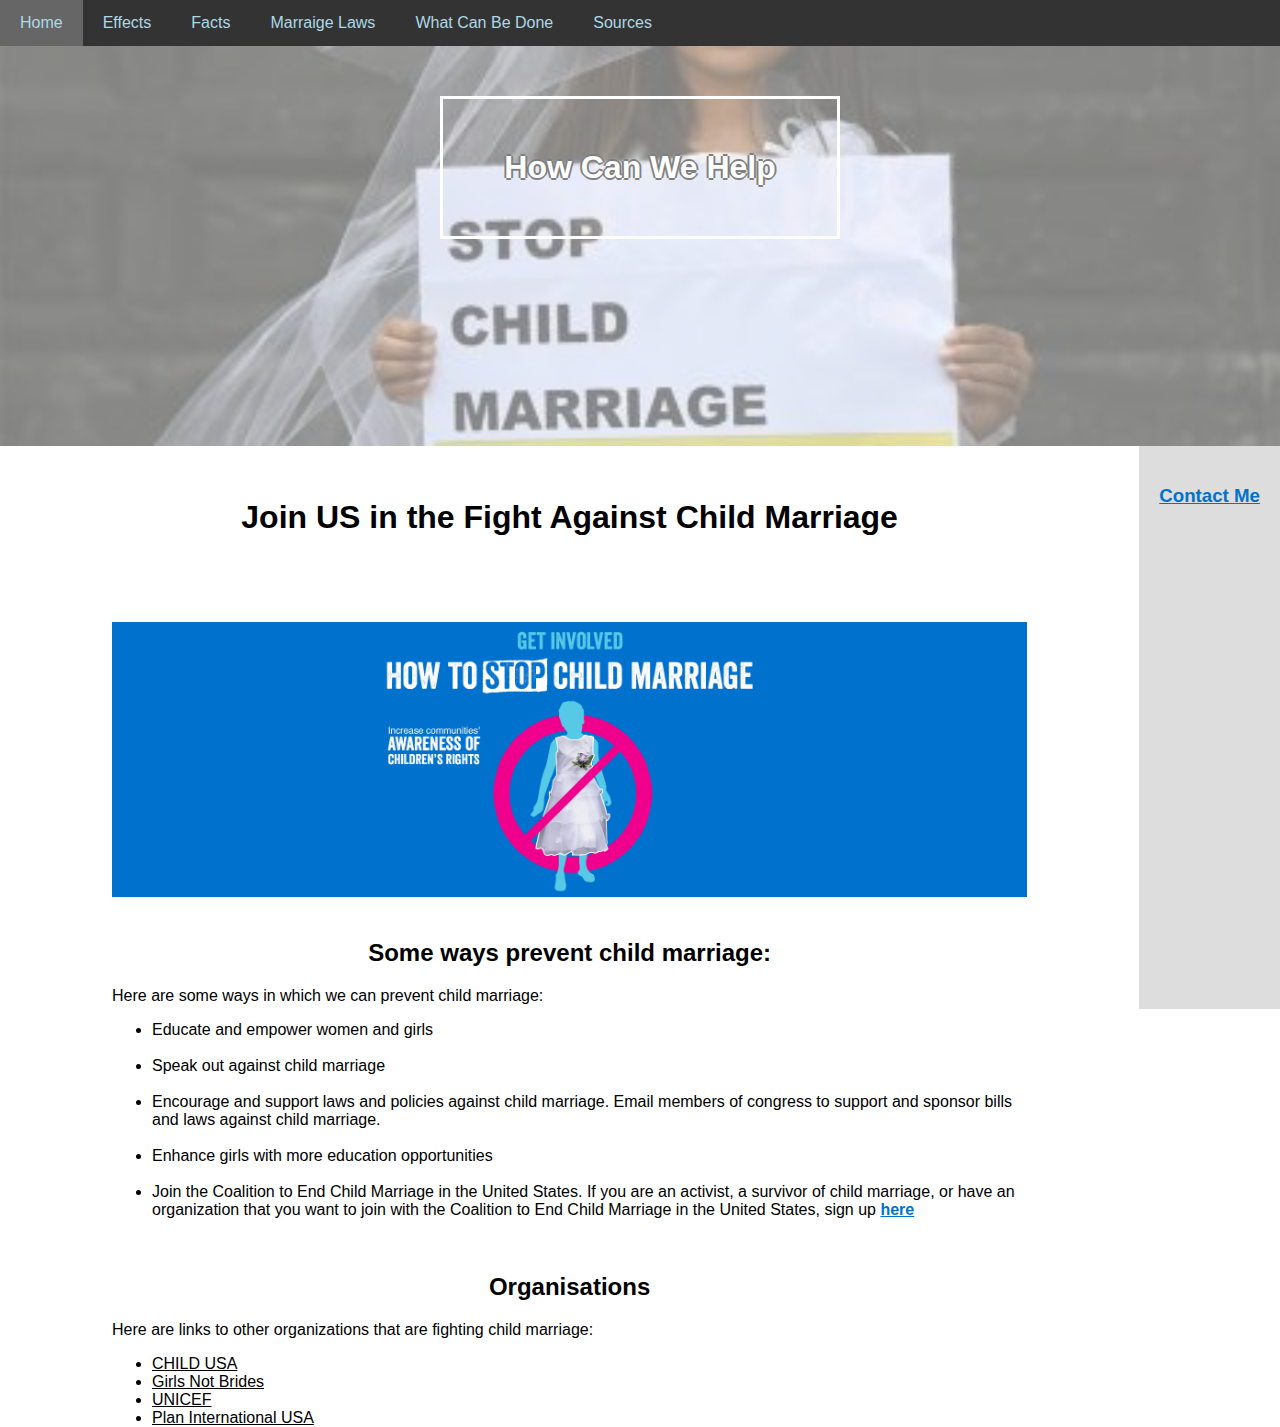
==== what-can-be-done.html @ 0d6453d4 "Update what-can-be-done.html" ====
<!DOCTYPE html>
<html lang="en">
<head>
<title>Final</title>
<meta charset="UTF-8">
<meta name="viewport" content="width=device-width, initial-scale=1">
<link rel="stylesheet" type="text/css" href="style.css"-->
    <title>what-can-be-done2</title>  

</head>
<body>

<div class="navbar">
  <a href="./index.html" class="active" target="_blank">Home</a>
  <a href="./Effects.html" target="_blank">Effects</a> 
  <a href="./Facts.html" target="_blank"> Facts</a>
  <a href="./Marriage-Laws.html" target="_blank">Marraige Laws</a>
  <a href="./what-can-be-done.html" target="_blank">What Can Be Done</a>
  <a href="./sources.html" target="_blank">Sources</a> 
</div>

<div id="banner">
  <div class="content">
        <h1>How Can We Help </h1>
   </div>
 </div>
 
<!---<div class="header" style="background-image: url('https://cdni0.trtworld.com/w480/h270/q75/8767-trtworld-399984-439138.jpg');">
  <h1>My Website</h1>
  <p>A <b>responsive</b> website created by me.</p>
</div>-->


<div class="row">
  <!--<div class="side">
    <h2>About Me</h2>
    <h5>Photo of me:</h5>
    <div class="fakeimg" style="height:200px;">Image</div>
    <p>Some text about me in culpa qui officia deserunt mollit anim..</p>
    <h3>More Text</h3>
    <p>Lorem ipsum dolor sit ame.</p>
    <div class="fakeimg" style="height:60px;">Image</div><br>
    <div class="fakeimg" style="height:60px;">Image</div><br>
    <div class="fakeimg" style="height:60px;">Image</div>
  </div>-->
  <div class="main">
    <h1>Join US in the Fight Against Child Marriage</h1>
    
    <div class="fakeimg" style="height:275px;">
       <img src="resources/images/how-to-stop-child-marriage.gif" alt= "How to Stop Child Marriage!"</div>
      
    <!-- https://plan-international.org/sites/default/files/media_wysiwyg/how-to-stop-child-marriage-nofooter.gif"/>-->
    <!--src= "https://www.jcglobalfoundation.org/wp-content/uploads/2018/07/Youth-action-screenshot-2.jpg "= "Time for ACTION!-->
     
    &nbsp;
    <h2 style="text-align:center"> Some ways prevent child marriage:</h2>
    
     <p>  Here are some ways in which we can prevent child marriage: </p>

    <ul>
      <li> Educate and empower women and girls </li>
      &nbsp;
      <li> Speak out against child marriage</li>
      &nbsp;
      <li> Encourage and support laws and policies against child marriage.  Email members of congress to support and sponsor bills and laws against child marriage.</li>
      &nbsp;
      <li> Enhance girls with more education opportunities </li>
      &nbsp;
      <li> Join the Coalition to End Child Marriage in the United States.  If you are an activist, a survivor of child marriage, or have an organization that you want to join with the Coalition to End Child Marriage in the United States, sign up <a href="https://docs.google.com/forms/d/1Kvfgc0ja8x3zEsM-i0TsdLW8X1-UNW-us48fIBtgW6Y/viewform?edit_requested=true" target="_blank" style="color: #0072ce"><b>here</b></a></li>
    </ul>

    <br>
    <h2 style="text-align:center">Organisations</h2>

    <p>Here are links to other organizations that are fighting child marriage:</p>
    <ul>
                <li><a href="https://childusa.org/" target="_blank" style="color: black"> CHILD USA</a></li>
                <li><a href="https://www.girlsnotbrides.org/" target="_blank" style="color: black"> Girls Not Brides</a></li>
                <li><a href="https://www.unicef.org/protection/child-marriage" target="_blank" style="color: black">UNICEF </a></li>
                <li><a href="https://www.planusa.org/"target="_blank" style="color: black">Plan International USA</a></li>
            </ul>
  </div>
</div>

<div class="footer">
  <h3><a href="mailto:shivani.arun@gmail.com" style="color:#0072ce">Contact Me</a> </h3>
</div>

</body>
</html>
---- style.css ----
/* USE THIS AS SAMPLE FOR OTHER WEBPAGES */
* {
  box-sizing: border-box;
}

/* Style the body */
body {
  font-family: Arial, Helvetica, sans-serif;
  margin: 0;
}

/* Header/logo Title */
/*.header {
  background-repeat: no-repeat;
  background-attachment: fixed;
  background-size: cover;
  background-position: center bottom;
  padding: 80px;
  text-align: center;
  /*background: #1abc9c;*/
  /*color: white;
}*/
/*https://cdni0.trtworld.com/w480/h270/q75/8767-trtworld-399984-439138.jpg*/
#banner {
 background-image: url(./resources/images/Stop_child_marriage.jpg);
  background-size: cover;
  background-position: bottom center;
  height: 400px;
  width: 100%;
  opacity: 0.5;
} 

#banner .content h1 {
  border: 3px solid white;
  color: #FFFFFF;
  position: relative;
  top: 50px;
  width: 400px;
  margin: 0 auto;
  padding: 50px;
  text-align: center;
  text-shadow: -2px 0 black, 0 2px black, 2px 0 black, 0 -2px black;
  
}

/* Increase the font size of the heading 
.header h1 {
  font-size: 40px;
}
*/

/* Sticky navbar - toggles between relative and fixed, depending on the scroll position. It is positioned relative until a given offset position is met in the viewport - then it "sticks" in place (like position:fixed). The sticky value is not supported in IE or Edge 15 and earlier versions. However, for these versions the navbar will inherit default position */
.navbar {
  overflow: hidden;
  background-color: #333;
  position: sticky;
  position: -webkit-sticky;
  top: 0;
}

/* Style the navigation bar links */
.navbar a {
  float: left;
  display: block;
  color: #ADD8E6;
  text-align: center;
  padding: 14px 20px;
  text-decoration: none;
}


/* Change color on hover */
.navbar a:hover {
  background-color: #ADD8E6;
  color: black;
}

/* Active/current link */
.navbar a.active {
  background-color: #666;
  color: #ADD8E6;
}

/* Column container */
.row {  
  display: -ms-flexbox; /* IE10 */
  display: flex;
  -ms-flex-wrap: wrap; /* IE10 */
  flex-wrap: wrap;
}

/* Create two unequal columns that sits next to each other */
/* Sidebar/left column */
/*
.side {
  -ms-flex: 30%; /* IE10 */
 /* flex: 30%;
  background-color: #f1f1f1;
  padding: 20px;
}
*/

/* Main column */
.main {   
  background-color: white;
  flex: 70%;
  margin-top: -80px;
  -ms-flex: 70%; /* IE10 */
  padding: 7rem;
}
.main h1{
  padding-bottom: 7%;
  text-align: center;
}
/* Fake image, just for this example */
.fakeimg {
  background-color: #0072ce;
  width: 100%;
}
.main img{
    width: 100%;
    object-fit: scale-down;
    max-height: 100%;

}

/* Footer */
.footer {
  padding: 20px;
  text-align: center;
  background: #ddd;
}

/* Responsive layout - when the screen is less than 700px wide, make the two columns stack on top of each other instead of next to each other */
@media screen and (max-width: 700px) {
  .row {   
    flex-direction: column;
  }
}

/* Responsive layout - when the screen is less than 400px wide, make the navigation links stack on top of each other instead of next to each other */
@media screen and (max-width: 400px) {
  .navbar a {
    float: none;
    width: 100%;
  }
}
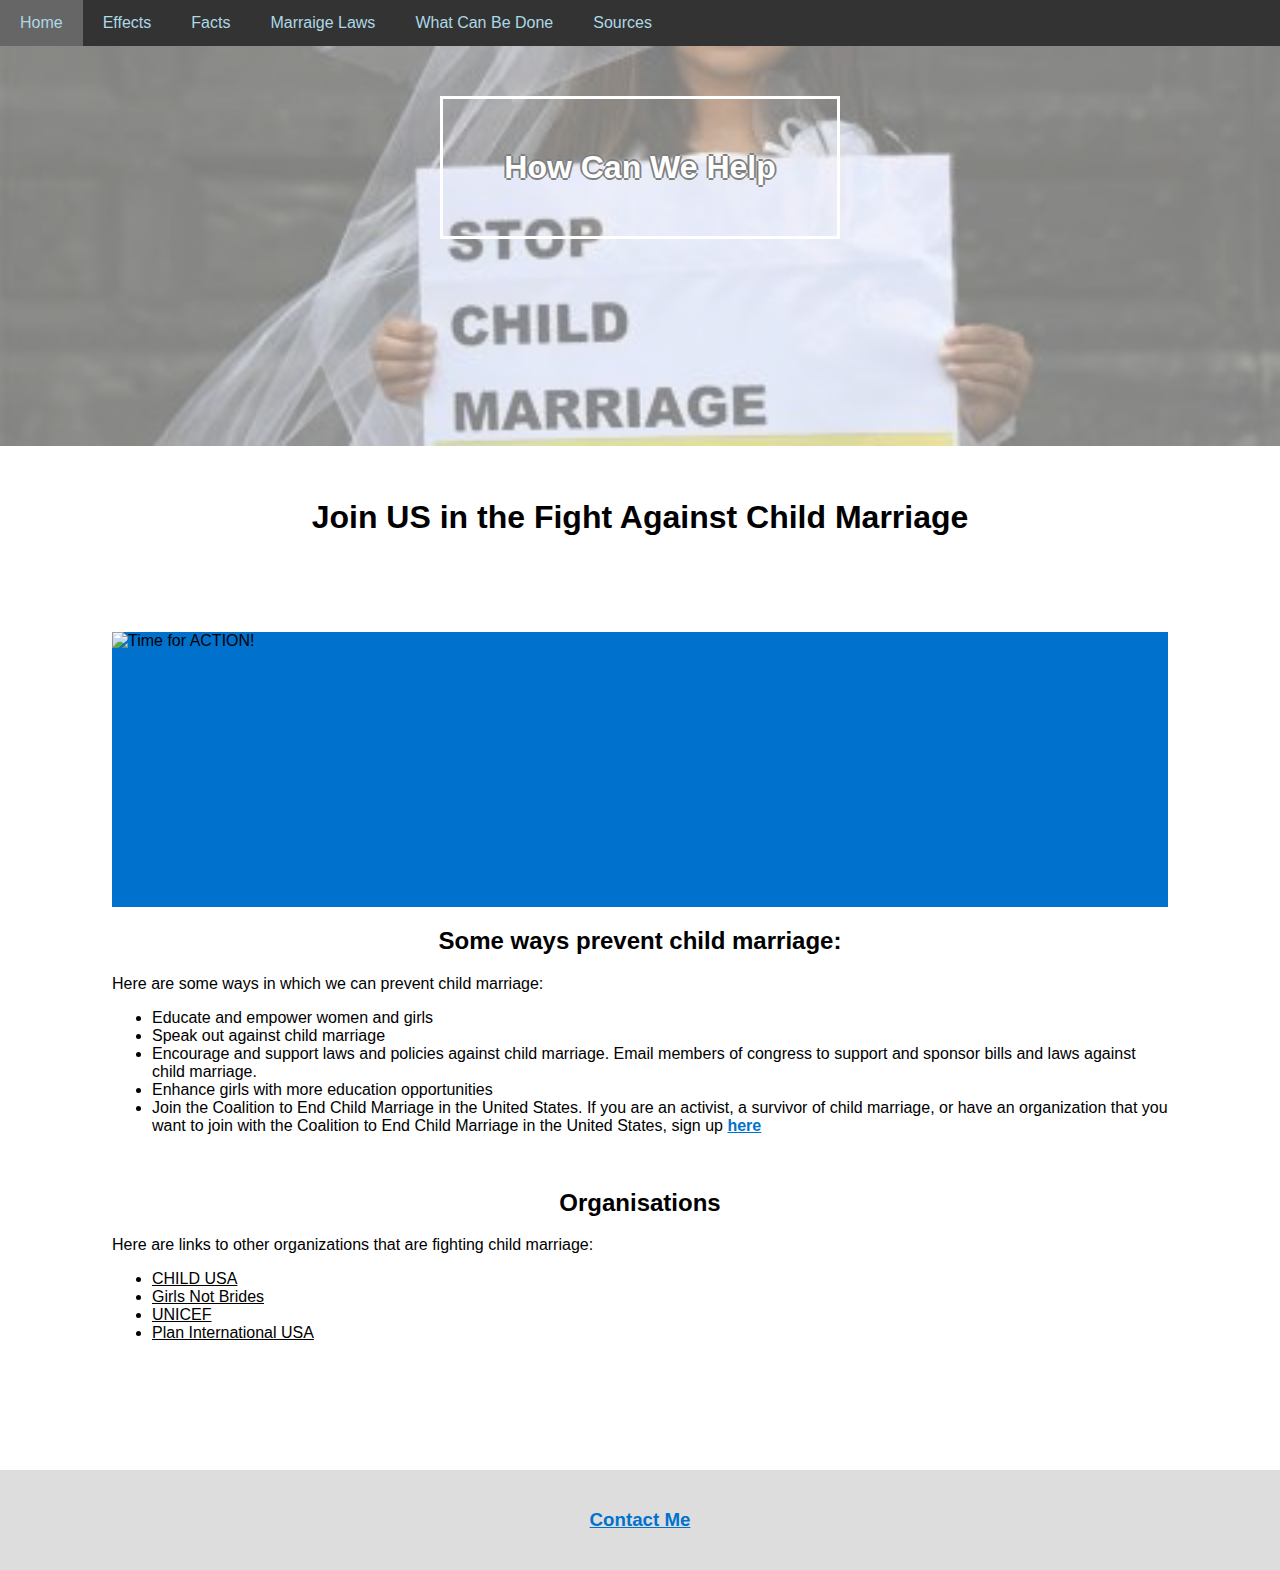
==== commit 0d347179: "Update what-can-be-done.html" ====
--- a/what-can-be-done.html
+++ b/what-can-be-done.html
@@ -1,15 +1,14 @@
 <!DOCTYPE html>
 <html lang="en">
+  
 <head>
-<title>Final</title>
+<title>What-can-be-done</title>
 <meta charset="UTF-8">
 <meta name="viewport" content="width=device-width, initial-scale=1">
-<link rel="stylesheet" type="text/css" href="style.css"-->
-    <title>what-can-be-done2</title>  
-
+<link rel="stylesheet" type="text/css" href="style.css">
 </head>
+  
 <body>
-
 <div class="navbar">
   <a href="./index.html" class="active" target="_blank">Home</a>
   <a href="./Effects.html" target="_blank">Effects</a> 
@@ -32,40 +31,23 @@
 
 
 <div class="row">
-  <!--<div class="side">
-    <h2>About Me</h2>
-    <h5>Photo of me:</h5>
-    <div class="fakeimg" style="height:200px;">Image</div>
-    <p>Some text about me in culpa qui officia deserunt mollit anim..</p>
-    <h3>More Text</h3>
-    <p>Lorem ipsum dolor sit ame.</p>
-    <div class="fakeimg" style="height:60px;">Image</div><br>
-    <div class="fakeimg" style="height:60px;">Image</div><br>
-    <div class="fakeimg" style="height:60px;">Image</div>
-  </div>-->
+ 
   <div class="main">
     <h1>Join US in the Fight Against Child Marriage</h1>
     
     <div class="fakeimg" style="height:275px;">
-       <img src="resources/images/how-to-stop-child-marriage.gif" alt= "How to Stop Child Marriage!"</div>
+       <img src="https://plan-international.org/sites/default/files/media_wysiwyg/how-to-stop-child-marriage-nofooter.gif" alt= "Time for ACTION!"/>
+    </div>
       
-    <!-- https://plan-international.org/sites/default/files/media_wysiwyg/how-to-stop-child-marriage-nofooter.gif"/>-->
-    <!--src= "https://www.jcglobalfoundation.org/wp-content/uploads/2018/07/Youth-action-screenshot-2.jpg "= "Time for ACTION!-->
-     
-    &nbsp;
-    <h2 style="text-align:center"> Some ways prevent child marriage:</h2>
-    
-     <p>  Here are some ways in which we can prevent child marriage: </p>
+ 
+    <h2 style="text-align:center">Some ways prevent child marriage:</h2>
+    <p>Here are some ways in which we can prevent child marriage:</p>
 
     <ul>
       <li> Educate and empower women and girls </li>
-      &nbsp;
       <li> Speak out against child marriage</li>
-      &nbsp;
       <li> Encourage and support laws and policies against child marriage.  Email members of congress to support and sponsor bills and laws against child marriage.</li>
-      &nbsp;
       <li> Enhance girls with more education opportunities </li>
-      &nbsp;
       <li> Join the Coalition to End Child Marriage in the United States.  If you are an activist, a survivor of child marriage, or have an organization that you want to join with the Coalition to End Child Marriage in the United States, sign up <a href="https://docs.google.com/forms/d/1Kvfgc0ja8x3zEsM-i0TsdLW8X1-UNW-us48fIBtgW6Y/viewform?edit_requested=true" target="_blank" style="color: #0072ce"><b>here</b></a></li>
     </ul>
 
@@ -77,14 +59,16 @@
                 <li><a href="https://childusa.org/" target="_blank" style="color: black"> CHILD USA</a></li>
                 <li><a href="https://www.girlsnotbrides.org/" target="_blank" style="color: black"> Girls Not Brides</a></li>
                 <li><a href="https://www.unicef.org/protection/child-marriage" target="_blank" style="color: black">UNICEF </a></li>
-                <li><a href="https://www.planusa.org/"target="_blank" style="color: black">Plan International USA</a></li>
-            </ul>
+                <li><a href="https://www.planusa.org/" target="_blank" style="color: black">Plan International USA</a></li>
+    </ul>
   </div>
 </div>
 
 <div class="footer">
-  <h3><a href="mailto:shivani.arun@gmail.com" style="color:#0072ce">Contact Me</a> </h3>
+  <h3><a href="mailto:shivani.arun@gmail.com" style="color:#0072ce">Contact Me</a></h3>
 </div>
+  
+  
 
 </body>
 </html>
--- a/style.css
+++ b/style.css
@@ -9,17 +9,6 @@
   margin: 0;
 }
 
-/* Header/logo Title */
-/*.header {
-  background-repeat: no-repeat;
-  background-attachment: fixed;
-  background-size: cover;
-  background-position: center bottom;
-  padding: 80px;
-  text-align: center;
-  /*background: #1abc9c;*/
-  /*color: white;
-}*/
 /*https://cdni0.trtworld.com/w480/h270/q75/8767-trtworld-399984-439138.jpg*/
 #banner {
  background-image: url(./resources/images/Stop_child_marriage.jpg);
@@ -129,6 +118,7 @@
   padding: 20px;
   text-align: center;
   background: #ddd;
+  position: static;
 }
 
 /* Responsive layout - when the screen is less than 700px wide, make the two columns stack on top of each other instead of next to each other */
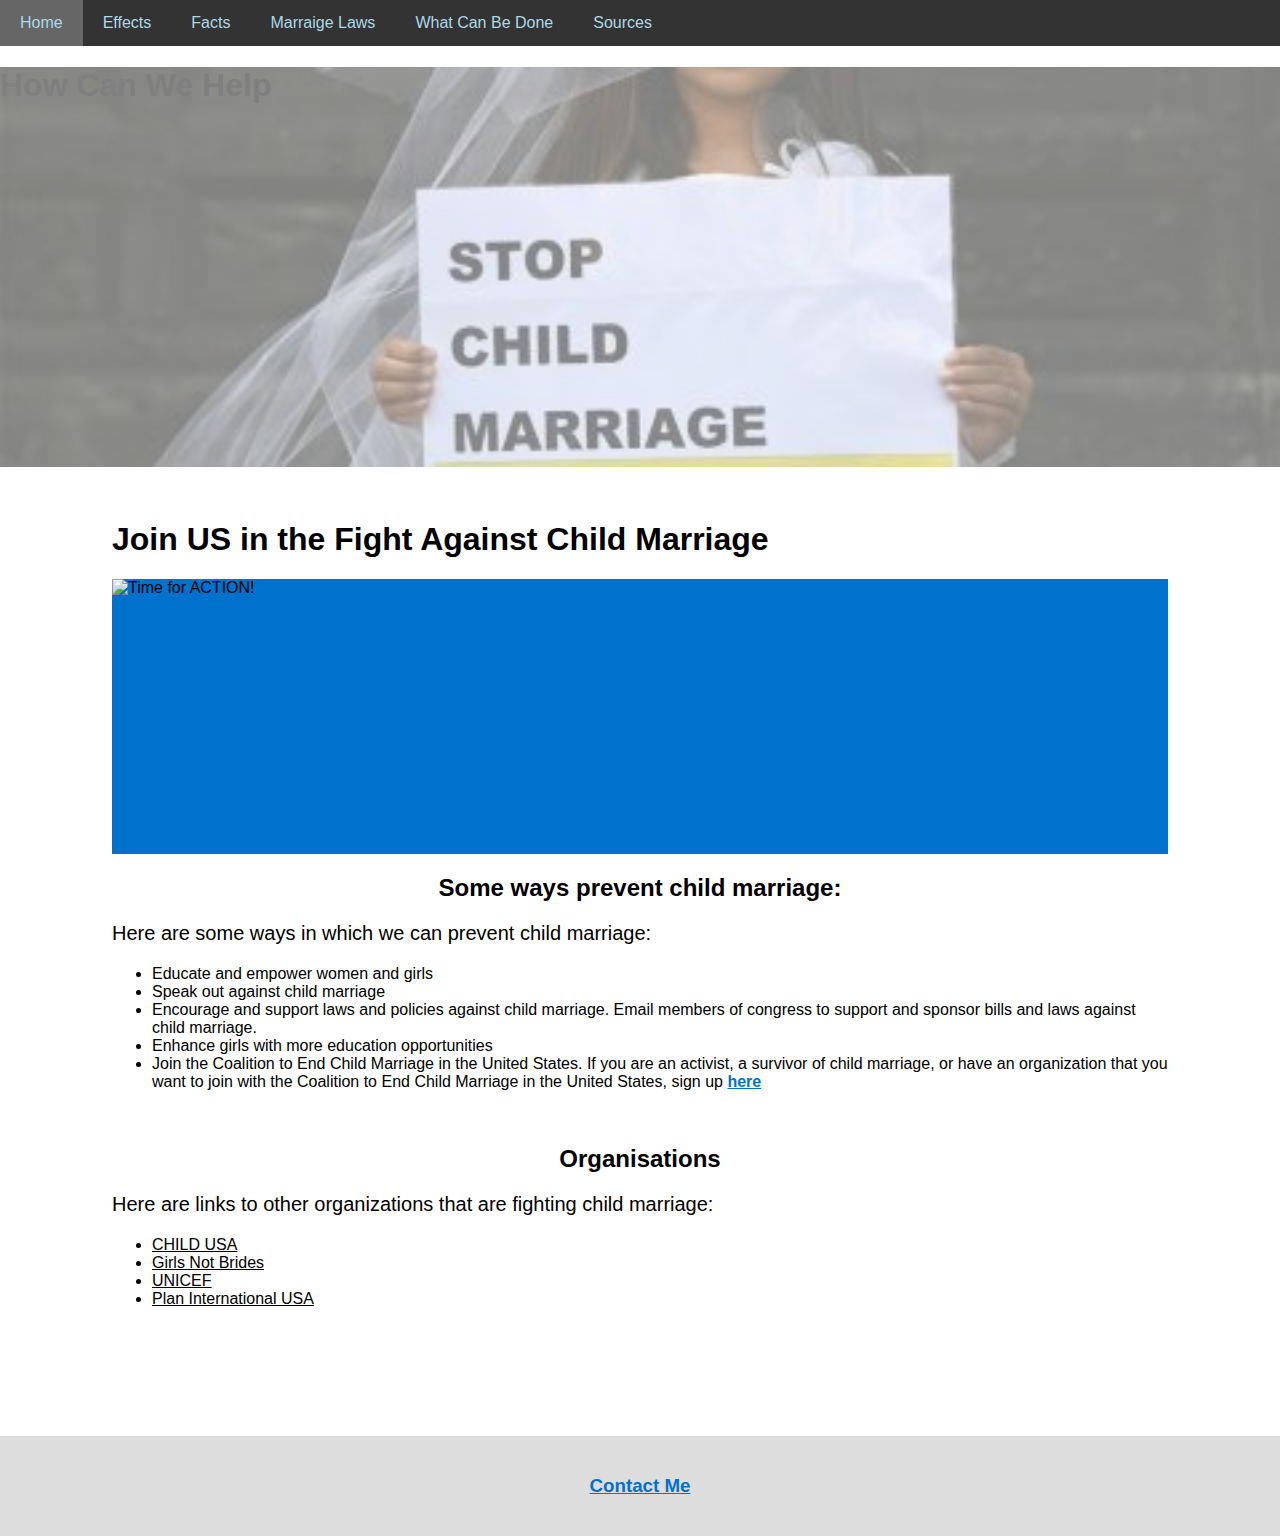
==== commit 789e94a3: "Update what-can-be-done.html" ====
--- a/what-can-be-done.html
+++ b/what-can-be-done.html
@@ -5,7 +5,7 @@
 <title>What-can-be-done</title>
 <meta charset="UTF-8">
 <meta name="viewport" content="width=device-width, initial-scale=1">
-<link rel="stylesheet" type="text/css" href="style.css">
+<link rel="stylesheet" type="text/css" href="style_home.css">
 </head>
   
 <body>
@@ -18,7 +18,7 @@
   <a href="./sources.html" target="_blank">Sources</a> 
 </div>
 
-<div id="banner">
+<div id="banner4">
   <div class="content">
         <h1>How Can We Help </h1>
    </div>
--- a/style_home.css
+++ b/style_home.css
@@ -0,0 +1,215 @@
+* {
+    box-sizing: border-box;
+}
+
+/* Style the body */
+body {
+    font-family: Arial, Helvetica, sans-serif;
+    margin: 0;
+}
+
+/* Banners for all pages */
+/*https://cdni0.trtworld.com/w480/h270/q75/8767-trtworld-399984-439138.jpg*/
+
+/* Home Banner */
+#banner0 {
+    background-image: url(https://images.unsplash.com/photo-1473773508845-188df298d2d1?ixlib=rb-1.2.1&ixid=MnwxMjA3fDB8MHxjb2xsZWN0aW9uLXBhZ2V8MXw0OTE4MzZ8fGVufDB8fHx8&w=1000&q=80);
+    background-size: cover;
+    background-position: bottom center;
+    height: 400px;
+    width: 100%;
+    color: white;
+}
+
+#banner0 .content h1 {
+    border: 3px solid white;
+    position: relative;
+    top: 50px;
+    width: 400px;
+    margin: 0 auto;
+    padding: 50px;
+    text-align: center;
+}
+
+/* What can we do Banner */
+#banner4 {
+    background-image: url(./resources/images/Stop_child_marriage.jpg);
+    background-size: cover;
+    background-position: bottom center;
+    height: 400px;
+    width: 100%;
+    opacity: 0.5;
+}
+
+#banner4 content h1 {
+    border: 3px solid white;
+    color: #FFFFFF;
+    position: relative;
+    top: 50px;
+    width: 400px;
+    margin: 0 auto;
+    padding: 50px;
+    text-align: center;
+    text-shadow: -2px 0 black, 0 2px black, 2px 0 black, 0 -2px black;
+}
+
+
+
+
+/* Increase the font size of the heading 
+.header h1 {
+  font-size: 40px;
+}
+*/
+
+/* Sticky navbar - toggles between relative and fixed, depending on the scroll position. It is positioned relative until a given offset position is met in the viewport - then it "sticks" in place (like position:fixed). The sticky value is not supported in IE or Edge 15 and earlier versions. However, for these versions the navbar will inherit default position */
+.navbar {
+    overflow: hidden;
+    background-color: #333;
+    position: sticky;
+    position: -webkit-sticky;
+    top: 0;
+}
+
+/* Style the navigation bar links */
+.navbar a {
+    float: left;
+    display: block;
+    color: #ADD8E6;
+    text-align: center;
+    padding: 14px 20px;
+    text-decoration: none;
+}
+
+
+/* Change color on hover */
+.navbar a:hover {
+    background-color: #ADD8E6;
+    color: black;
+}
+
+/* Active/current link */
+.navbar a.active {
+    background-color: #666;
+    color: #ADD8E6;
+}
+
+/* Column container */
+.row {
+    display: -ms-flexbox;
+    /* IE10 */
+    display: flex;
+    -ms-flex-wrap: wrap;
+    /* IE10 */
+    flex-wrap: wrap;
+}
+
+/* Create two unequal columns that sits next to each other */
+/* Sidebar/left column */
+/*
+.side {
+  -ms-flex: 30%; /* IE10 */
+/* flex: 30%;
+  background-color: #f1f1f1;
+  padding: 20px;
+}
+*/
+
+/* Main column */
+.main {
+    background-color: white;
+    flex: 70%;
+    margin-top: -80px;
+    -ms-flex: 70%;
+    /* IE10 */
+    padding: 7rem;
+}
+
+.main he {
+    margin-top: -50px;
+    padding-bottom: 2%;
+    text-align: center;
+}
+
+.intro {
+    color: black;
+    text-align: center;
+    margin-top: -50px;
+}
+
+.h1body {
+    color: black;
+      margin-top: 80px;
+    text-align: center;
+}
+
+p {
+color: black;
+text-align: justify;
+font-size: 15pt;
+font-family: "Helvetica Neue", Helvetica, Arial, sans-serif;
+} 
+
+
+.image2 {
+    width: 100%;
+    object-fit: scale-down;
+    height: auto;
+    display: flex;
+
+}
+
+/* Fake image, just for this example */
+.fakeimg {
+    background-color: #0072ce;
+    width: 100%;
+}
+
+.main img {
+    width: 100%;
+    object-fit: scale-down;
+    max-height: 100%;
+}
+
+.video {
+    display: block;
+    height: 400px;
+    margin: 0 auto;
+    width: 550px;
+    align-content: center;
+}
+
+/*
+.video {
+  width: 650px;
+  height: 500px;
+  align: center;
+  margin: 0px 425px;
+}
+*/
+/* Footer */
+.footer {
+    padding: 20px;
+    text-align: center;
+    background: #ddd;
+    position: static;
+}
+
+/* Responsive layout - when the screen is less than 700px wide, make the two columns stack on top of each other instead of next to each other */
+@media screen and (max-width: 700px) {
+    .row {
+        flex-direction: column;
+    }
+}
+
+/* Responsive layout - when the screen is less than 400px wide, make the navigation links stack on top of each other instead of next to each other */
+@media screen and (max-width: 400px) {
+    .navbar a {
+        float: none;
+        width: 100%;
+    }
+
+    .fakeimg {
+        display: none;
+    }
+}
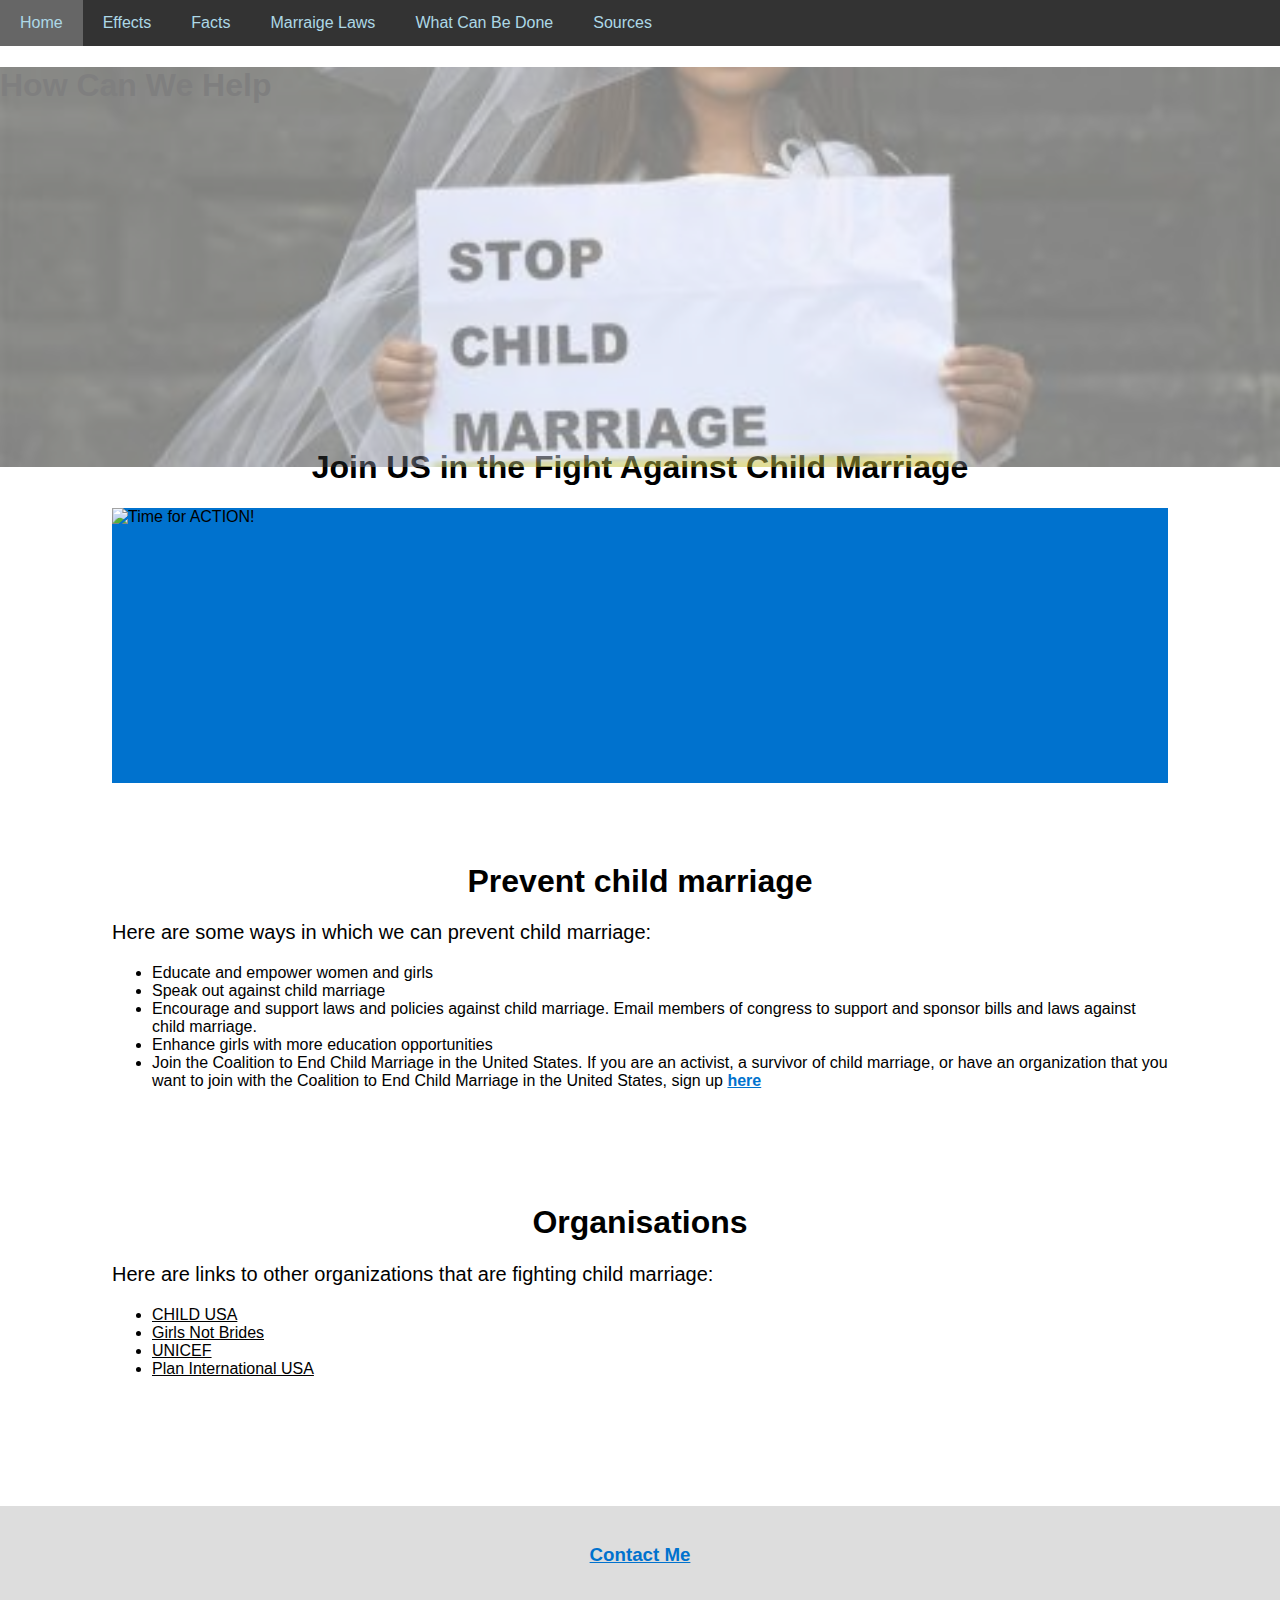
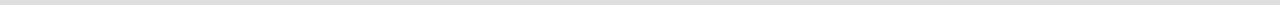
==== commit b6af64a0: "Update what-can-be-done.html" ====
--- a/what-can-be-done.html
+++ b/what-can-be-done.html
@@ -33,14 +33,14 @@
 <div class="row">
  
   <div class="main">
-    <h1>Join US in the Fight Against Child Marriage</h1>
+    <h1 class="intro">Join US in the Fight Against Child Marriage</h1>
     
     <div class="fakeimg" style="height:275px;">
        <img src="https://plan-international.org/sites/default/files/media_wysiwyg/how-to-stop-child-marriage-nofooter.gif" alt= "Time for ACTION!"/>
     </div>
       
  
-    <h2 style="text-align:center">Some ways prevent child marriage:</h2>
+    <h1 class="h1body">Prevent child marriage</h1>
     <p>Here are some ways in which we can prevent child marriage:</p>
 
     <ul>
@@ -52,7 +52,7 @@
     </ul>
 
     <br>
-    <h2 style="text-align:center">Organisations</h2>
+    <h1 class="h1body">Organisations</h1>
 
     <p>Here are links to other organizations that are fighting child marriage:</p>
     <ul>
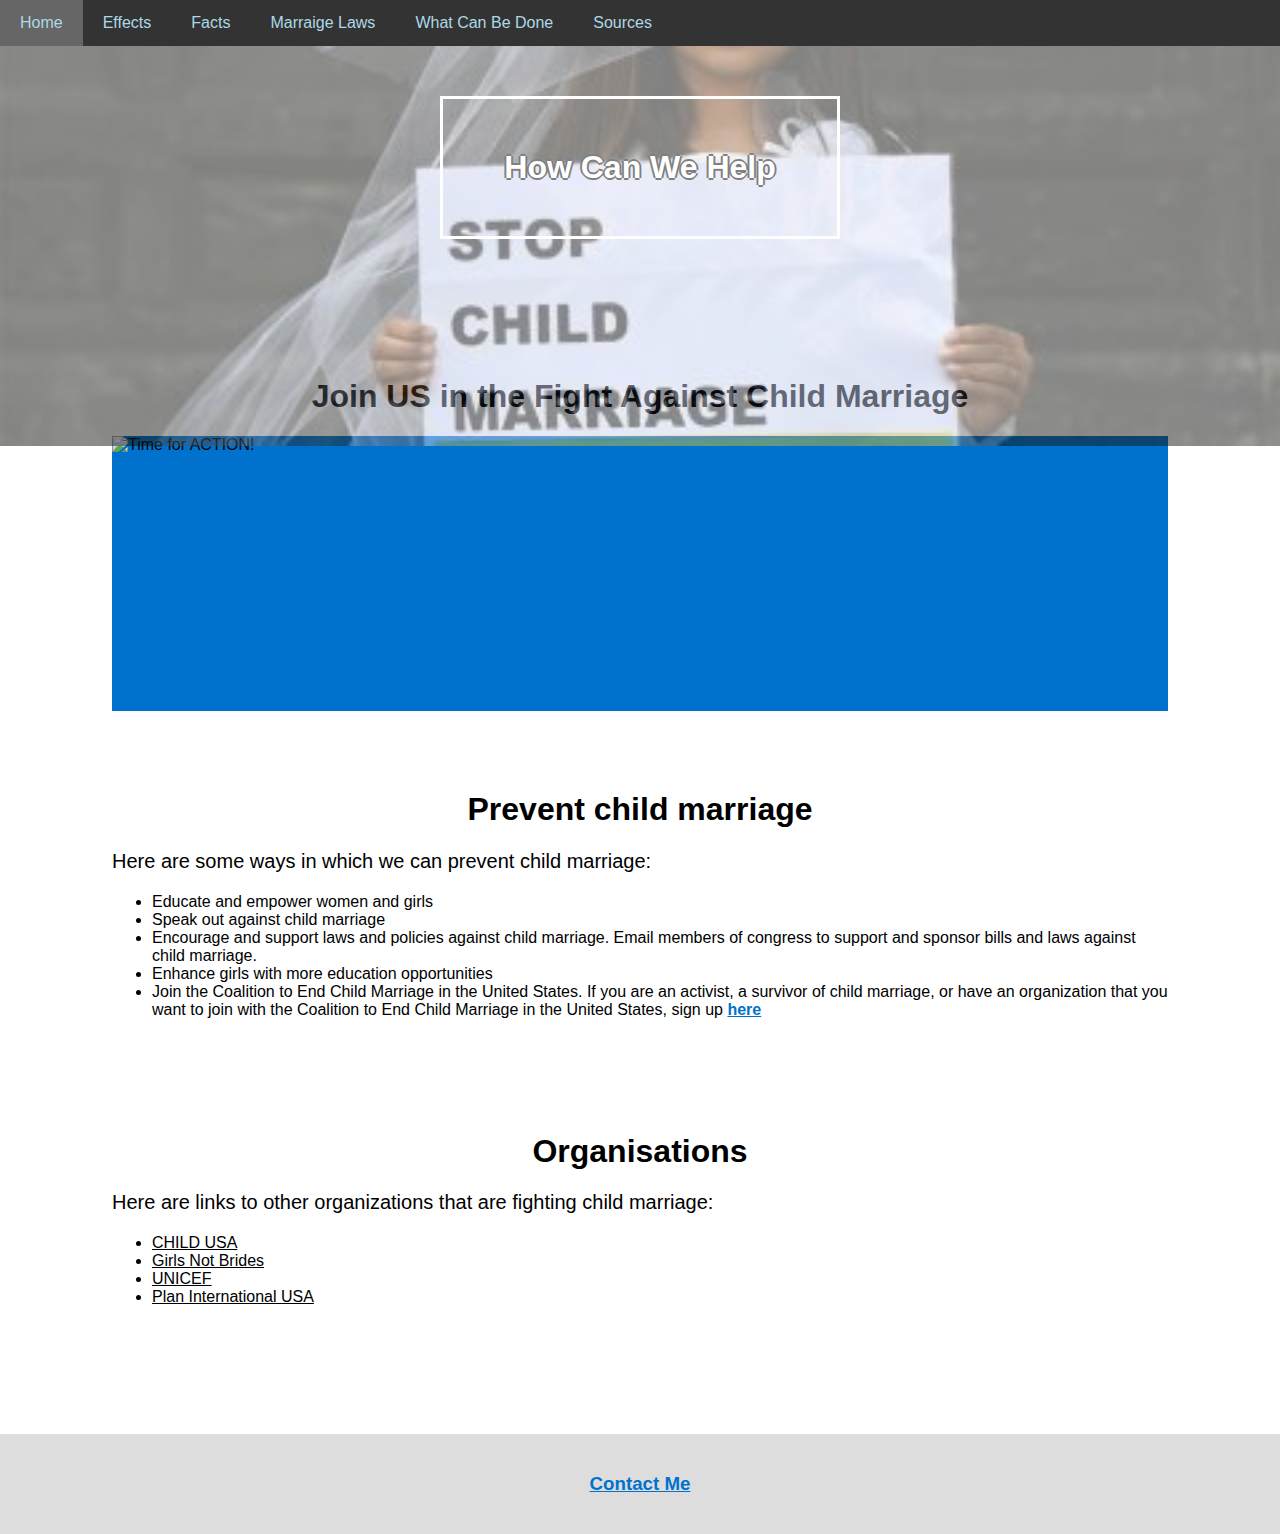
==== commit 1a5fa5e8: "Update what-can-be-done.html" ====
--- a/what-can-be-done.html
+++ b/what-can-be-done.html
@@ -33,7 +33,7 @@
 <div class="row">
  
   <div class="main">
-    <h1 class="intro">Join US in the Fight Against Child Marriage</h1>
+    <h1 class="h4intro">Join US in the Fight Against Child Marriage</h1>
     
     <div class="fakeimg" style="height:275px;">
        <img src="https://plan-international.org/sites/default/files/media_wysiwyg/how-to-stop-child-marriage-nofooter.gif" alt= "Time for ACTION!"/>
--- a/style_home.css
+++ b/style_home.css
@@ -12,8 +12,9 @@
 /*https://cdni0.trtworld.com/w480/h270/q75/8767-trtworld-399984-439138.jpg*/
 
 /* Home Banner */
+/*https://images.unsplash.com/photo-1473773508845-188df298d2d1?ixlib=rb-1.2.1&ixid=MnwxMjA3fDB8MHxjb2xsZWN0aW9uLXBhZ2V8MXw0OTE4MzZ8fGVufDB8fHx8&w=1000&q=80*/
 #banner0 {
-    background-image: url(https://images.unsplash.com/photo-1473773508845-188df298d2d1?ixlib=rb-1.2.1&ixid=MnwxMjA3fDB8MHxjb2xsZWN0aW9uLXBhZ2V8MXw0OTE4MzZ8fGVufDB8fHx8&w=1000&q=80);
+    background-image: url(resources/images/home_banner.jpeg);
     background-size: cover;
     background-position: bottom center;
     height: 400px;
@@ -41,7 +42,7 @@
     opacity: 0.5;
 }
 
-#banner4 content h1 {
+#banner4 .content h1 {
     border: 3px solid white;
     color: #FFFFFF;
     position: relative;
@@ -137,6 +138,12 @@
     margin-top: -50px;
 }
 
+.h4intro {
+    color: black;
+    text-align: center;
+    margin-top: -100px;
+}
+
 .h1body {
     color: black;
       margin-top: 80px;
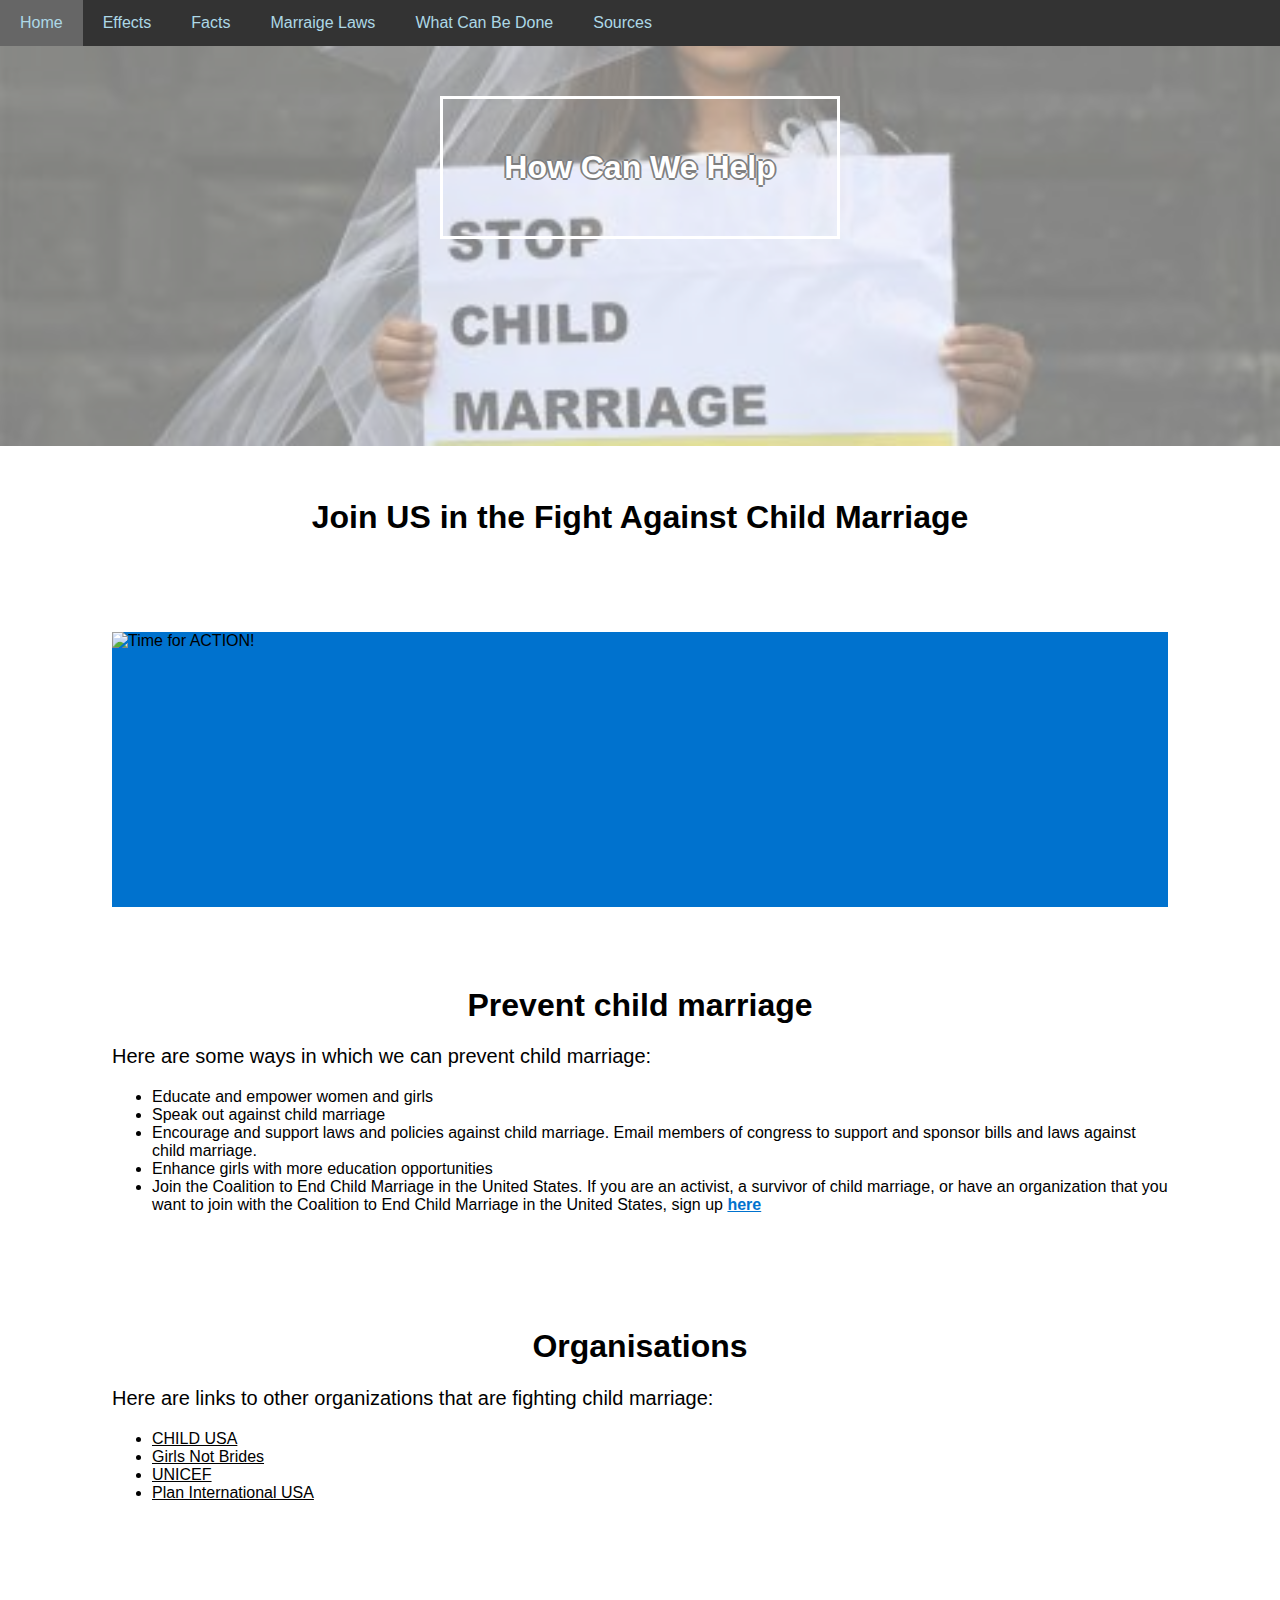
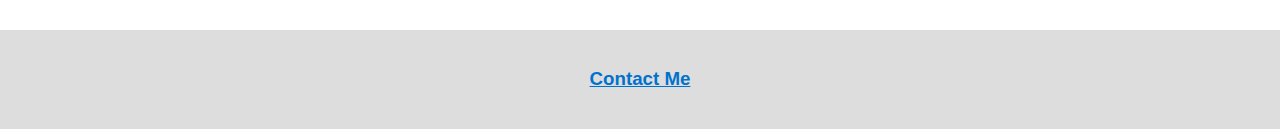
==== commit ad1050b8: "Update what-can-be-done.html" ====
--- a/what-can-be-done.html
+++ b/what-can-be-done.html
@@ -33,7 +33,7 @@
 <div class="row">
  
   <div class="main">
-    <h1 class="h4intro">Join US in the Fight Against Child Marriage</h1>
+    <h1 class="h4body2">Join US in the Fight Against Child Marriage</h1>
     
     <div class="fakeimg" style="height:275px;">
        <img src="https://plan-international.org/sites/default/files/media_wysiwyg/how-to-stop-child-marriage-nofooter.gif" alt= "Time for ACTION!"/>
--- a/style_home.css
+++ b/style_home.css
@@ -143,6 +143,10 @@
     text-align: center;
     margin-top: -100px;
 }
+.h4body2{
+  padding-bottom: 7%;
+  text-align: center;
+}
 
 .h1body {
     color: black;
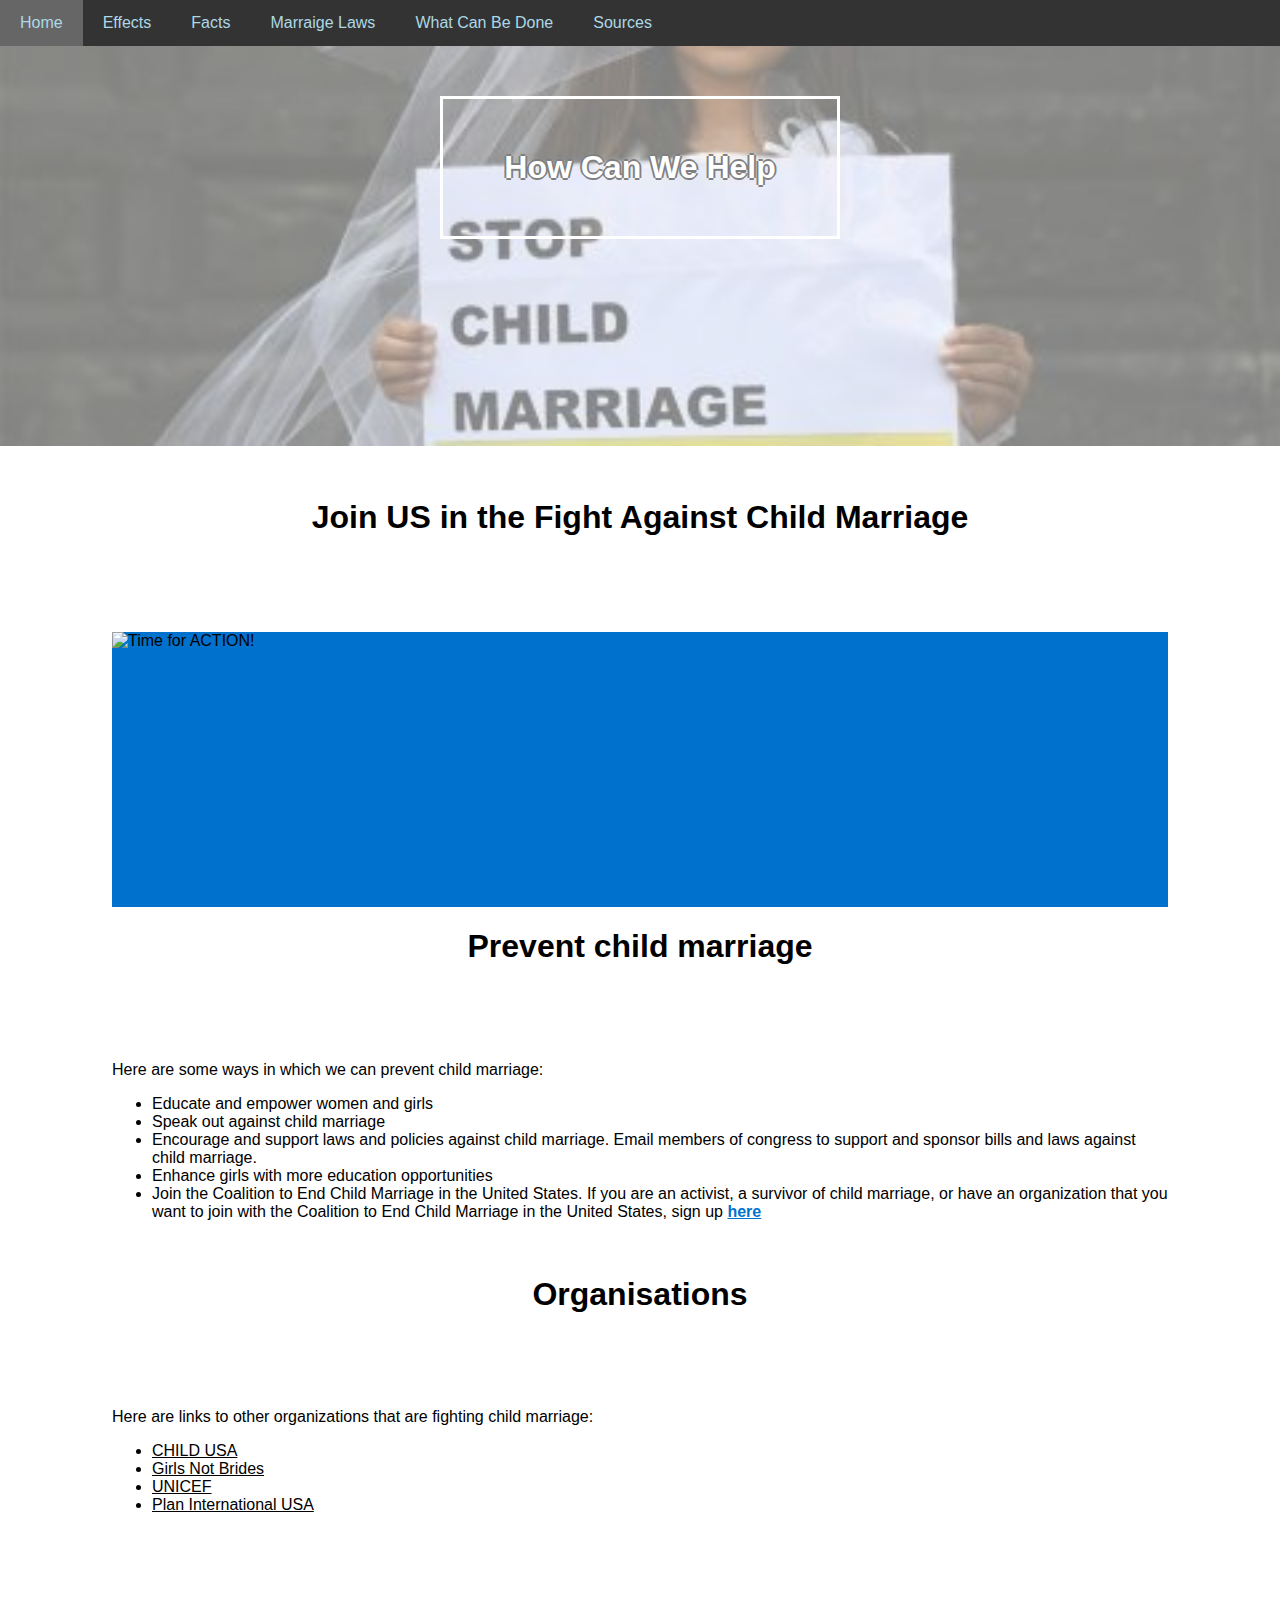
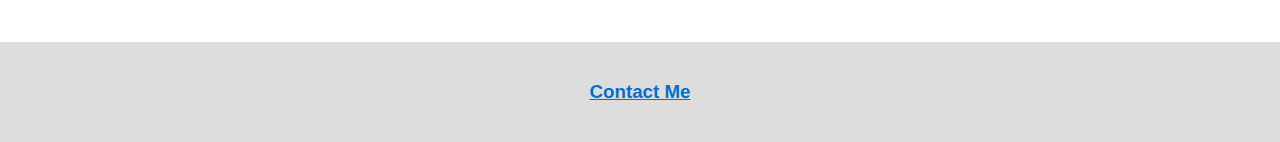
==== commit c0e4119b: "Update what-can-be-done.html" ====
--- a/what-can-be-done.html
+++ b/what-can-be-done.html
@@ -5,7 +5,7 @@
 <title>What-can-be-done</title>
 <meta charset="UTF-8">
 <meta name="viewport" content="width=device-width, initial-scale=1">
-<link rel="stylesheet" type="text/css" href="style_home.css">
+<link rel="stylesheet" type="text/css" href="style.css">
 </head>
   
 <body>
@@ -33,7 +33,7 @@
 <div class="row">
  
   <div class="main">
-    <h1 class="h4body2">Join US in the Fight Against Child Marriage</h1>
+    <h1>Join US in the Fight Against Child Marriage</h1>
     
     <div class="fakeimg" style="height:275px;">
        <img src="https://plan-international.org/sites/default/files/media_wysiwyg/how-to-stop-child-marriage-nofooter.gif" alt= "Time for ACTION!"/>
--- a/style.css
+++ b/style.css
@@ -0,0 +1,140 @@
+/* USE THIS AS SAMPLE FOR OTHER WEBPAGES */
+* {
+  box-sizing: border-box;
+}
+
+/* Style the body */
+body {
+  font-family: Arial, Helvetica, sans-serif;
+  margin: 0;
+}
+
+/*https://cdni0.trtworld.com/w480/h270/q75/8767-trtworld-399984-439138.jpg*/
+#banner4{
+ background-image: url(./resources/images/Stop_child_marriage.jpg);
+  background-size: cover;
+  background-position: bottom center;
+  height: 400px;
+  width: 100%;
+  opacity: 0.5;
+} 
+
+#banner4 .content h1 {
+  border: 3px solid white;
+  color: #FFFFFF;
+  position: relative;
+  top: 50px;
+  width: 400px;
+  margin: 0 auto;
+  padding: 50px;
+  text-align: center;
+  text-shadow: -2px 0 black, 0 2px black, 2px 0 black, 0 -2px black;
+  
+}
+
+/* Increase the font size of the heading 
+.header h1 {
+  font-size: 40px;
+}
+*/
+
+/* Sticky navbar - toggles between relative and fixed, depending on the scroll position. It is positioned relative until a given offset position is met in the viewport - then it "sticks" in place (like position:fixed). The sticky value is not supported in IE or Edge 15 and earlier versions. However, for these versions the navbar will inherit default position */
+.navbar {
+  overflow: hidden;
+  background-color: #333;
+  position: sticky;
+  position: -webkit-sticky;
+  top: 0;
+}
+
+/* Style the navigation bar links */
+.navbar a {
+  float: left;
+  display: block;
+  color: #ADD8E6;
+  text-align: center;
+  padding: 14px 20px;
+  text-decoration: none;
+}
+
+
+/* Change color on hover */
+.navbar a:hover {
+  background-color: #ADD8E6;
+  color: black;
+}
+
+/* Active/current link */
+.navbar a.active {
+  background-color: #666;
+  color: #ADD8E6;
+}
+
+/* Column container */
+.row {  
+  display: -ms-flexbox; /* IE10 */
+  display: flex;
+  -ms-flex-wrap: wrap; /* IE10 */
+  flex-wrap: wrap;
+}
+
+/* Create two unequal columns that sits next to each other */
+/* Sidebar/left column */
+/*
+.side {
+  -ms-flex: 30%; /* IE10 */
+ /* flex: 30%;
+  background-color: #f1f1f1;
+  padding: 20px;
+}
+*/
+
+/* Main column */
+.main {   
+  background-color: white;
+  flex: 70%;
+  margin-top: -80px;
+  -ms-flex: 70%; /* IE10 */
+  padding: 7rem;
+}
+.main h1{
+  padding-bottom: 7%;
+  text-align: center;
+}
+/* Fake image, just for this example */
+.fakeimg {
+  background-color: #0072ce;
+  width: 100%;
+}
+.main img{
+    width: 100%;
+    object-fit: scale-down;
+    max-height: 100%;
+
+}
+
+/* Footer */
+.footer {
+  padding: 20px;
+  text-align: center;
+  background: #ddd;
+  position: static;
+}
+
+/* Responsive layout - when the screen is less than 700px wide, make the two columns stack on top of each other instead of next to each other */
+@media screen and (max-width: 700px) {
+  .row {   
+    flex-direction: column;
+  }
+}
+
+/* Responsive layout - when the screen is less than 400px wide, make the navigation links stack on top of each other instead of next to each other */
+@media screen and (max-width: 400px) {
+  .navbar a {
+    float: none;
+    width: 100%;
+  }
+  .fakeimg {
+    display: none;
+}
+}
